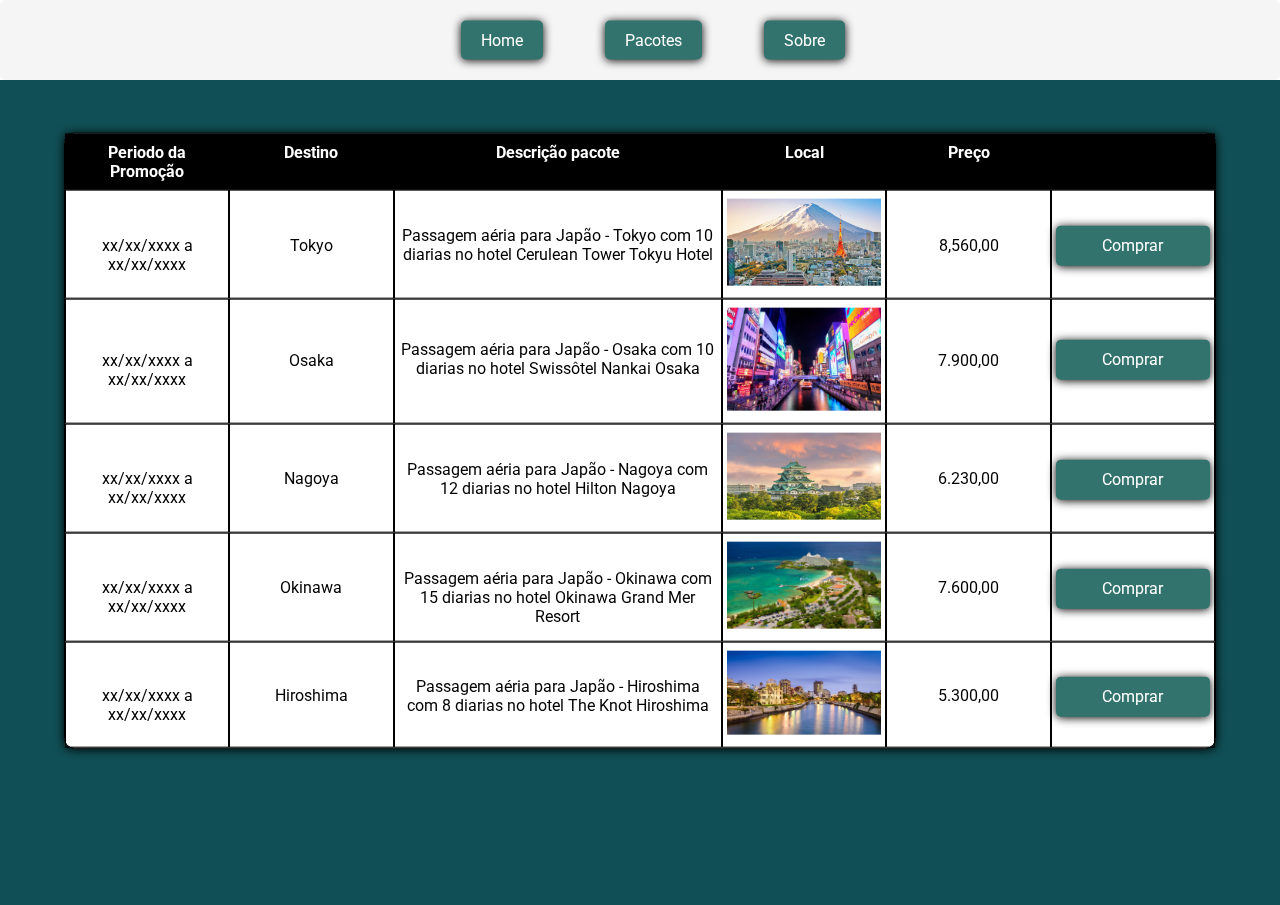
==== pacotes_promocionais.html @ cdbbd73a "projeto finalizado" ====
<!DOCTYPE html>
<html lang="en">
<head>
    <meta charset="UTF-8">
    <meta http-equiv="X-UA-Compatible" content="IE=edge">
    <meta name="viewport" content="width=device-width, initial-scale=1.0">
    <title>Produtos</title>
    <link rel="stylesheet" href="./css/style.css">
    <script defer src="./Js/script.js"></script>
</head>
<body>
    
    <div class="container-products">
        <div class="menu">
            <div class="links">
                <a href="./index.html">Home</a>
                <a href="./products.html">Pacotes</a>
                <a href="#">Sobre</a>
            </div>
        </div>
        <div class="main-products">
            <div class="table">
                <span class="border black"><strong>Periodo da Promoção</strong></span>
                <span class="border black"><strong>Destino</strong></span>
                <span class="border black"><strong>Descrição pacote</strong></span>
                <span class="border black"><strong>Local</strong></span>
                <span class="border black"><strong>Preço</strong></span>
                <span class="border black"></span>


                <span class="border"><span class="align">xx/xx/xxxx a xx/xx/xxxx</span></span>
                <span class="border"><span class="align">Tokyo</span></span>
                <span class="border"><span class="align-text">
                    Passagem aéria para Japão - Tokyo com 10 diarias no hotel
                    Cerulean Tower Tokyu Hotel</span></span>
                <span class="border"><img class="card-img" src="./images/tokyo.jpg" alt="Tokyo"><br></span>
                <span class="border"><span class="align">8,560,00</span></span>
                <span class="border"><a href="./products.html" class="btn-products">Comprar</a></span>


                <span class="border"><span class="align">xx/xx/xxxx a xx/xx/xxxx</span></span>
                <span class="border"><span class="align">Osaka</span></span>
                <span class="border"><span class="align-text">
                    Passagem aéria para Japão - Osaka com 10 diarias no hotel
                    Swissôtel Nankai Osaka</span></span>
                <span class="border"><img class="card-img" src="./images/osaka.jpg" alt="Osaka"><br></span>
                <span class="border"><span class="align">7.900,00</span></span>
                <span class="border"><a href="./products.html" class="btn-products">Comprar</a></span>


                <span class="border"><span class="align">xx/xx/xxxx a xx/xx/xxxx</span></span>
                <span class="border"><span class="align">Nagoya</span></span>
                <span class="border"><span class="align-text">
                    Passagem aéria para Japão - Nagoya com 12 diarias no hotel
                    Hilton Nagoya</span></span>
                <span class="border"><img class="card-img" src="./images/nagoya.jpg" alt="Nagoya"><br></span>
                <span class="border"><span class="align">6.230,00</span></span>
                <span class="border"><a href="./products.html" class="btn-products">Comprar</a></span>


                <span class="border"><span class="align">xx/xx/xxxx a xx/xx/xxxx</span></span>
                <span class="border"><span class="align">Okinawa</span></span>
                <span class="border"><span class="align-text">
                    Passagem aéria para Japão - Okinawa com 15 diarias no hotel
                    Okinawa Grand Mer Resort</span></span>
                <span class="border"><img class="card-img" src="./images/okinawa.jpg" alt="Okinawa"><br></span>
                <span class="border"><span class="align">7.600,00</span></span>
                <span class="border"><a href="./products.html" class="btn-products">Comprar</a></span>


                <span class="border"><span class="align">xx/xx/xxxx a xx/xx/xxxx</span></span>
                <span class="border"><span class="align">Hiroshima</span></span>
                <span class="border"><span class="align-text">
                    Passagem aéria para Japão - Hiroshima com 8 diarias no hotel
                    The Knot Hiroshima</span></span>
                <span class="border"><img class="card-img" src="./images/hiroshima.jpg" alt="Hiroshima"><br></span>
                <span class="border"><span class="align">5.300,00</span></span>
                <span class="border"><a href="./products.html" class="btn-products">Comprar</a></span>
            </div>
        </div>
        <div class="modal-overlay">
            <div class="modal">
                <a href="#" class="close-modal">&times;</a>
                <div class="modal-content">
                    <img src="" alt="Imagem">
                </div>
            </div>
        </div>
    </div>
</body>
</html>
---- css/style.css ----
@import url("https://fonts.googleapis.com/css2?family=Roboto&display=swap");

* {
  padding: 0;
  margin: 0;
  box-sizing: border-box;
}

body {
  margin: 0 auto;
  font-family: "Roboto", sans-serif;
}

a:hover {
  color: black;
}

.menu {
  position: relative;
  width: 100%;
  height: 5rem;
  text-align: center;
  background-color: whitesmoke;
  border-radius: 5px;
}

.links {
  width: 30%;
  display: flex;
  justify-content: space-between;
  position: absolute;
  top: 50%;
  left: 51%;
  transform: translate(-50%, -50%);
}

.links a {
  padding: 10px 20px;
  text-decoration: none;
  background-color: #32746D;
  color: white;
  border-radius: 5px;
  filter: drop-shadow(0 1px 0.3rem black);
}

.links a:hover {
  color: black;
}

/* CARD E MAIN */

.main {
  display: grid;
  height: 130vh;
  grid-template-columns: 1fr 1fr 1fr;
  grid-template-rows: 300px;
  justify-content: center;
  background-color: #104F55;
  gap: 50px;
  grid-template-areas:
    "banner banner banner"
    "card card2 card3"
    "... card4 card5"
}

.banner {
  text-transform: uppercase;
  position: relative;
  background-color: whitesmoke;
  color: black;
  border: 1px solid black;
  border-radius: 5px;
  filter: drop-shadow(0 0 0.75rem black);
  grid-area: banner;
  justify-self: center;
  top: 25%;
  width: 700px;
  height: 140px;
  text-align: center;
}

.banner a {
  position: absolute;
  display: inline-block;
  left: 50%;
  transform: translateX(-50%);
  margin-top: 25px;
}

.banner h1 {
  font-size: 24px;
  margin-top: 20px;
}

.card {
  text-transform: uppercase;
  display: grid;
  width: 350px;
  height: 400px;
  color: black;
  background-color: whitesmoke;
  border: 1px solid black;
  border-radius: 5px;
  filter: drop-shadow(0 0 0.75rem black);
  grid-template-columns: none;
  grid-template-rows: 1fr 1fr 2fr;
  justify-self: center;
  text-align: center;

  grid-template-areas:
    "card-img"
    "card-title"
    "card-text"
    "btn";
  grid-area: card;
  justify-items: center;
  place-items: center;
}

.card-title {
  grid-area: card-title;
}

.card-text {
  grid-area: card-text;
  display: inline;
}

.card2 {
  grid-area: card2;
  justify-self: center;
}

.card3 {
  grid-area: card3;
  justify-self: center;
}

.card4 {
  grid-area: card4;
  grid-column: 1 / 3;
}

.card5 {
  grid-area: card5;
  grid-column: 2 / 4;
}


.btn {
  grid-area: btn;
  display: block;
  text-decoration: none;
  padding: 10px;
  background-color: #32746D;
  color: white;
  height: 40px;
  align-items: center;
  border-radius: 5px;
  filter: drop-shadow(0 1px 0.3rem black);
}

.card-img {
  grid-area: card-img;
  width: 100%;
}

/* MODAL */

.modal-overlay {
  width: 100%;
  height: 100%;
  position: fixed;
  background-color: rgba(0, 0, 0, 0.7);
  top: 0;
  opacity: 0;
  visibility: hidden;
}

.modal {
  position: relative;
  background-color: white;
  width: 50%;
  height: 50%;
  margin: 25vh auto;
}

.close-modal {
  text-decoration: none;
  font-size: 26px;
  color: black;
  font-weight: bold;
  position: absolute;
  top: 20px;
  right: 30px;
  z-index: 1;
}

.modal-overlay.active {
  opacity: 1;
  visibility: visible;
}

.modal-content img{
  z-index: 0;
  position: absolute;
  width: 100%;
  height: 100%;
}

/* Products */

.main-products {
  background-color: #104F55;
  height: 91.7vh;
  place-items: center;
}

.table{
  position: absolute;
  top: 25%;
  left: 50%;
  transform: translate(-50%, -15%);
  display: grid;
  margin: 0 auto;
  background-color: white;
  border: 1px solid black;
  width: 90%;
  color: black;
  border-radius: 10px;
  filter: drop-shadow(0 1px 0.3rem black);

  grid-template-columns: 1fr 1fr 2fr 1fr 1fr 1fr;
}

.black {
  background-color: black;
  color: white;
}

.border {
  border: 1px solid black;
  padding: 8px 4px;
  text-align: center;
}

.btn-products {
  display: block;
  text-decoration: none;
  padding: 10px;
  background-color: #32746D;
  color: white;
  height: 40px;
  align-items: center;
  border-radius: 5px;
  filter: drop-shadow(0 1px 0.3rem black);
  position: relative;
  top: 30%;
}

.align {
  position: relative;
  top: 40%;
}

.align-text {
  position: relative;
  top: 30%;
}
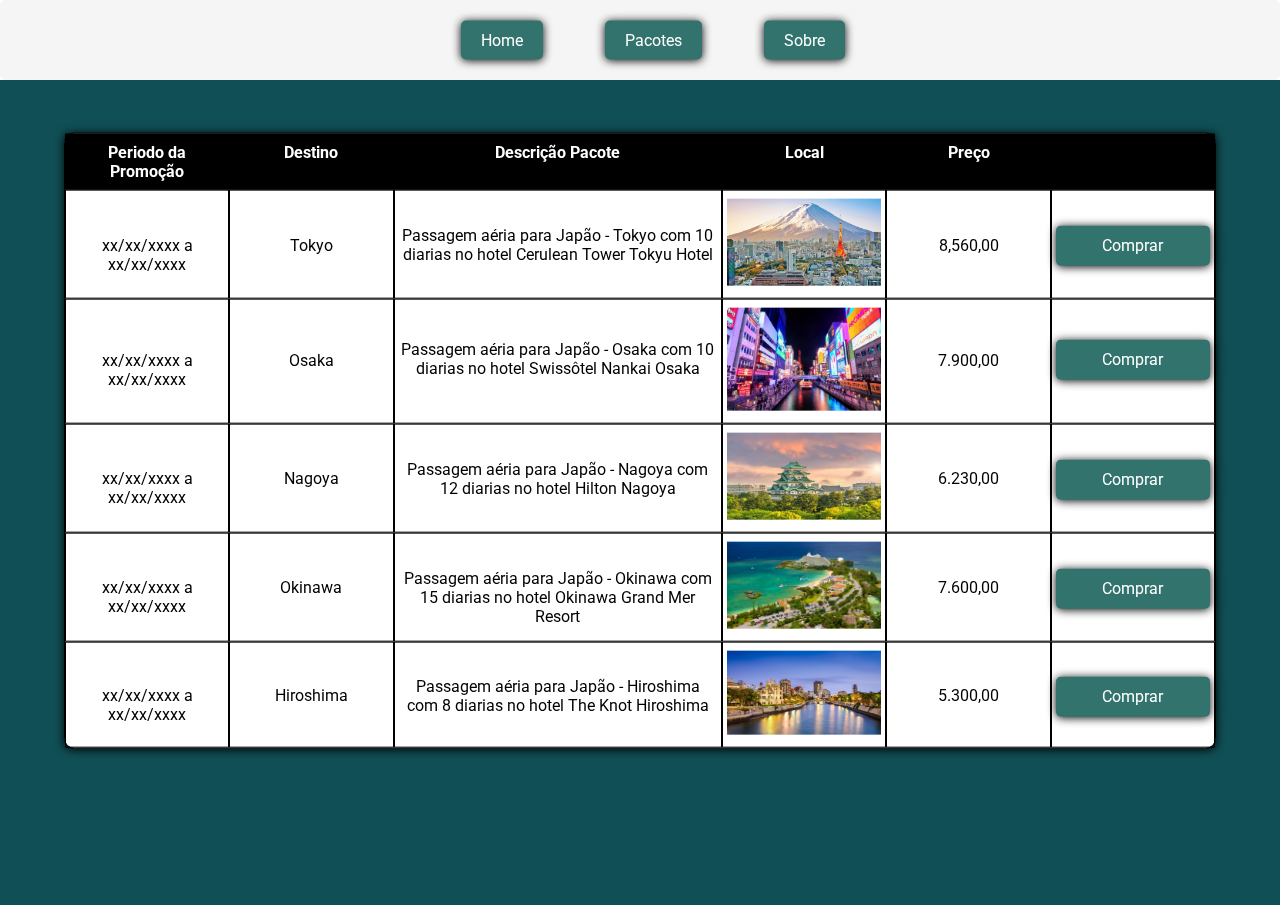
==== commit 39f7f63d: "correção Formato texto" ====
--- a/pacotes_promocionais.html
+++ b/pacotes_promocionais.html
@@ -4,7 +4,7 @@
     <meta charset="UTF-8">
     <meta http-equiv="X-UA-Compatible" content="IE=edge">
     <meta name="viewport" content="width=device-width, initial-scale=1.0">
-    <title>Produtos</title>
+    <title>Pacotes Promocionais</title>
     <link rel="stylesheet" href="./css/style.css">
     <script defer src="./Js/script.js"></script>
 </head>
@@ -14,7 +14,7 @@
         <div class="menu">
             <div class="links">
                 <a href="./index.html">Home</a>
-                <a href="./products.html">Pacotes</a>
+                <a href="./pacotes_promocionais.html">Pacotes</a>
                 <a href="#">Sobre</a>
             </div>
         </div>
@@ -22,7 +22,7 @@
             <div class="table">
                 <span class="border black"><strong>Periodo da Promoção</strong></span>
                 <span class="border black"><strong>Destino</strong></span>
-                <span class="border black"><strong>Descrição pacote</strong></span>
+                <span class="border black"><strong>Descrição Pacote</strong></span>
                 <span class="border black"><strong>Local</strong></span>
                 <span class="border black"><strong>Preço</strong></span>
                 <span class="border black"></span>
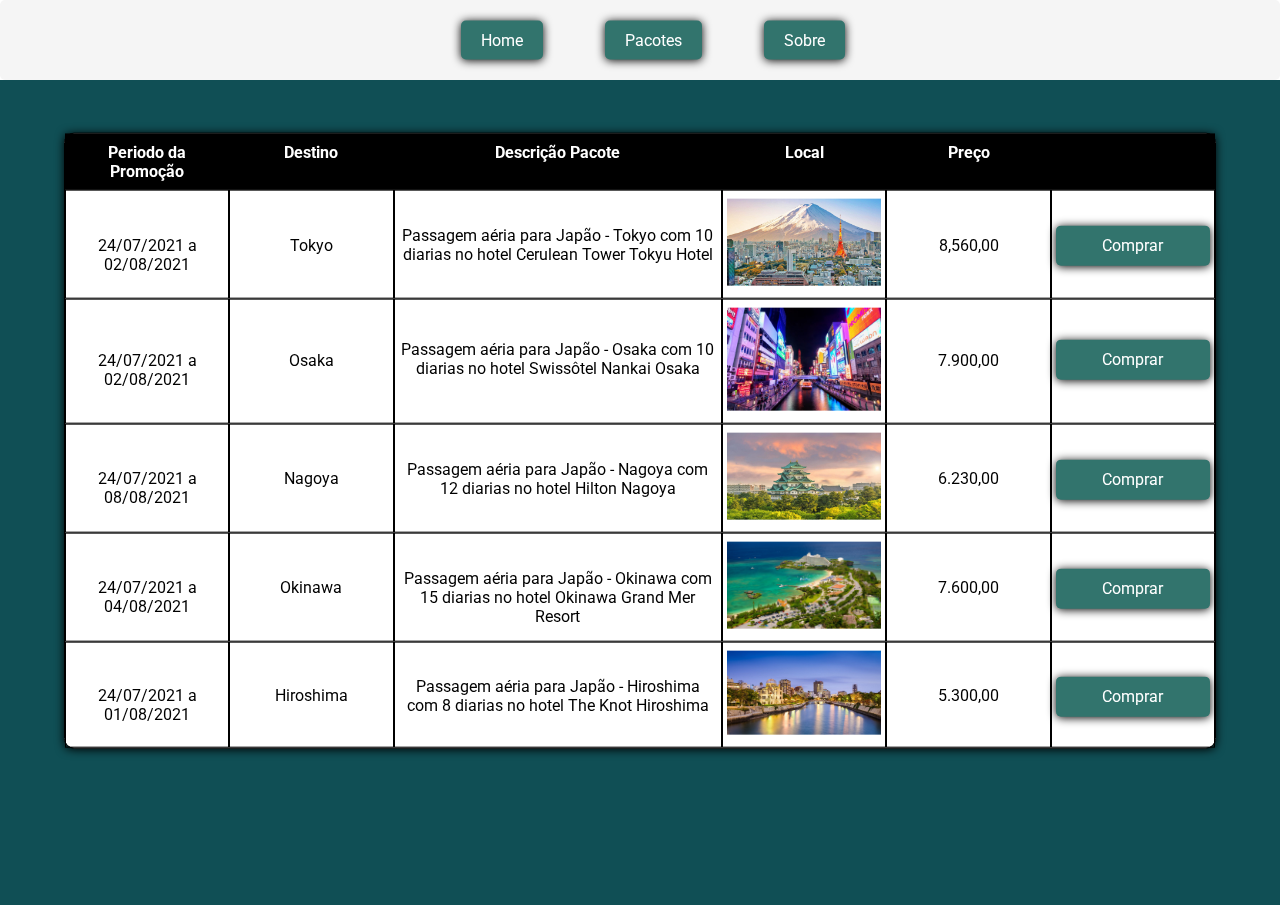
==== commit 26118c92: "mudança datas promocionais" ====
--- a/pacotes_promocionais.html
+++ b/pacotes_promocionais.html
@@ -28,7 +28,7 @@
                 <span class="border black"></span>
 
 
-                <span class="border"><span class="align">xx/xx/xxxx a xx/xx/xxxx</span></span>
+                <span class="border"><span class="align">24/07/2021 a 02/08/2021</span></span>
                 <span class="border"><span class="align">Tokyo</span></span>
                 <span class="border"><span class="align-text">
                     Passagem aéria para Japão - Tokyo com 10 diarias no hotel
@@ -38,7 +38,7 @@
                 <span class="border"><a href="./products.html" class="btn-products">Comprar</a></span>
 
 
-                <span class="border"><span class="align">xx/xx/xxxx a xx/xx/xxxx</span></span>
+                <span class="border"><span class="align">24/07/2021 a 02/08/2021</span></span>
                 <span class="border"><span class="align">Osaka</span></span>
                 <span class="border"><span class="align-text">
                     Passagem aéria para Japão - Osaka com 10 diarias no hotel
@@ -48,7 +48,7 @@
                 <span class="border"><a href="./products.html" class="btn-products">Comprar</a></span>
 
 
-                <span class="border"><span class="align">xx/xx/xxxx a xx/xx/xxxx</span></span>
+                <span class="border"><span class="align">24/07/2021 a 08/08/2021</span></span>
                 <span class="border"><span class="align">Nagoya</span></span>
                 <span class="border"><span class="align-text">
                     Passagem aéria para Japão - Nagoya com 12 diarias no hotel
@@ -58,7 +58,7 @@
                 <span class="border"><a href="./products.html" class="btn-products">Comprar</a></span>
 
 
-                <span class="border"><span class="align">xx/xx/xxxx a xx/xx/xxxx</span></span>
+                <span class="border"><span class="align">24/07/2021 a 04/08/2021</span></span>
                 <span class="border"><span class="align">Okinawa</span></span>
                 <span class="border"><span class="align-text">
                     Passagem aéria para Japão - Okinawa com 15 diarias no hotel
@@ -68,7 +68,7 @@
                 <span class="border"><a href="./products.html" class="btn-products">Comprar</a></span>
 
 
-                <span class="border"><span class="align">xx/xx/xxxx a xx/xx/xxxx</span></span>
+                <span class="border"><span class="align">24/07/2021 a 01/08/2021</span></span>
                 <span class="border"><span class="align">Hiroshima</span></span>
                 <span class="border"><span class="align-text">
                     Passagem aéria para Japão - Hiroshima com 8 diarias no hotel
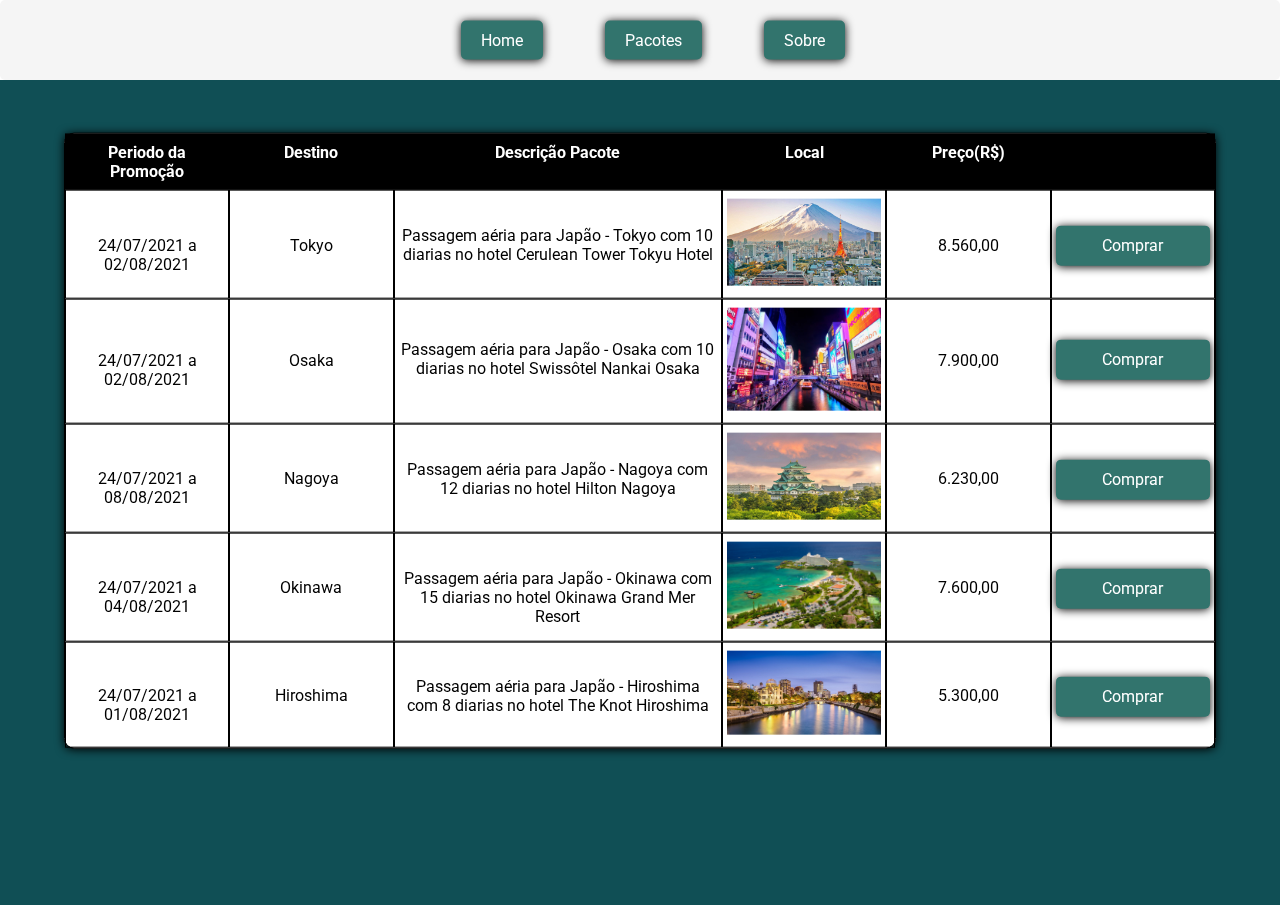
==== commit e8e0b1bc: "arrumado" ====
--- a/pacotes_promocionais.html
+++ b/pacotes_promocionais.html
@@ -24,7 +24,7 @@
                 <span class="border black"><strong>Destino</strong></span>
                 <span class="border black"><strong>Descrição Pacote</strong></span>
                 <span class="border black"><strong>Local</strong></span>
-                <span class="border black"><strong>Preço</strong></span>
+                <span class="border black"><strong>Preço(R$)</strong></span>
                 <span class="border black"></span>
 
 
@@ -34,7 +34,7 @@
                     Passagem aéria para Japão - Tokyo com 10 diarias no hotel
                     Cerulean Tower Tokyu Hotel</span></span>
                 <span class="border"><img class="card-img" src="./images/tokyo.jpg" alt="Tokyo"><br></span>
-                <span class="border"><span class="align">8,560,00</span></span>
+                <span class="border"><span class="align">8.560,00</span></span>
                 <span class="border"><a href="./products.html" class="btn-products">Comprar</a></span>
 
 
